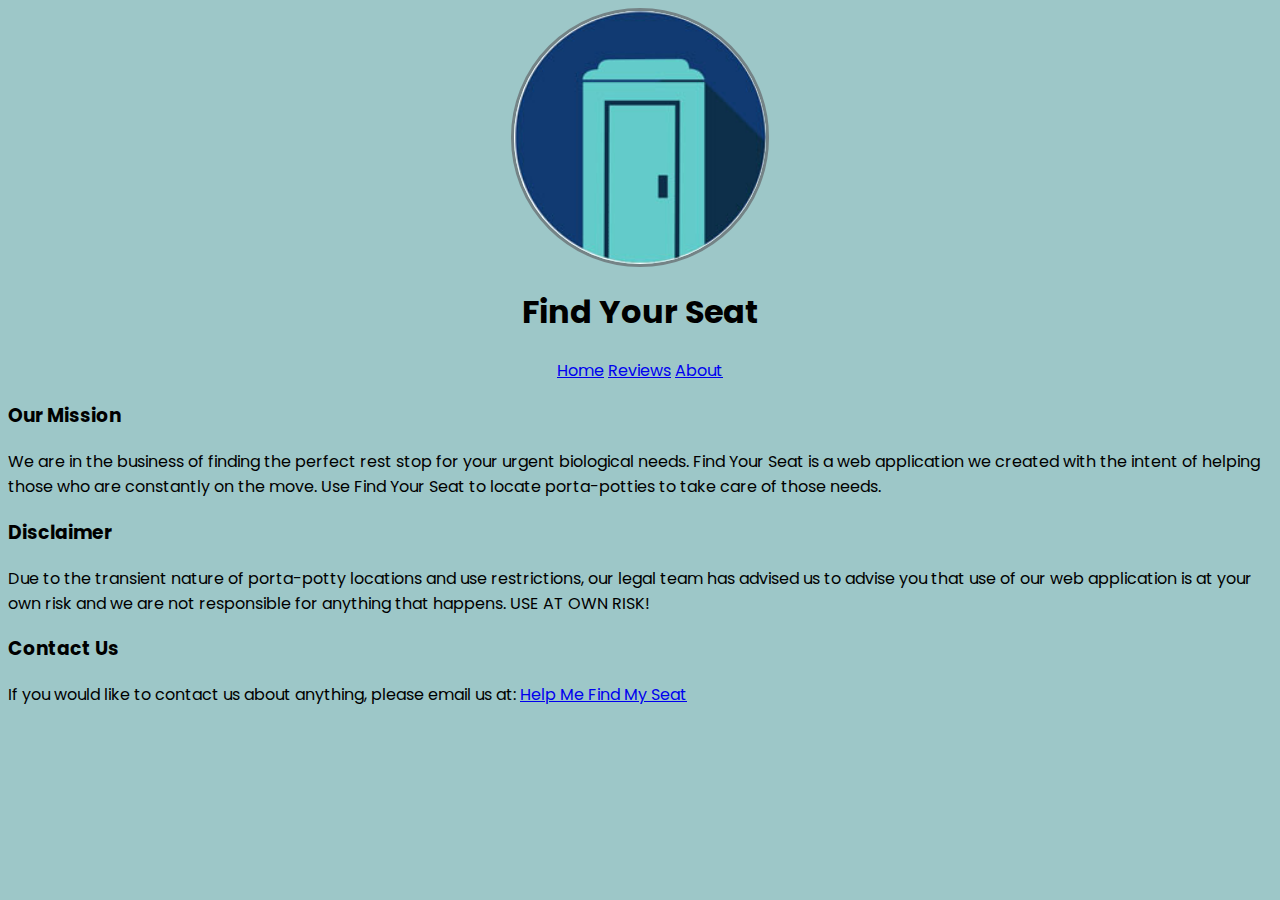
==== about.html @ 8546dede "initial CSS and HTML files for About page" ====
<!DOCTYPE html>
<html>
  <head>
    <link rel="stylesheet" type="text/css" href="style.css">
    <link href="https://fonts.googleapis.com/css?family=Poppins" rel="stylesheet">
  </head>
  <body>
    <header>
      <img src="images/pp_icon.jpg" alt="Porta Potty">
      <h1>Find Your Seat</h1>
      <nav>
        <div id = "index-nav">
          <a href = "index.html">Home</a>
          <a href = "reviews.html">Reviews</a>
          <a href = "about.html">About</a>
        </div>
      </nav>
    </header>
    <h3>Our Mission</h3>
    <p>We are in the business of finding the perfect rest stop for your urgent biological needs.  Find Your Seat is a web application we created with the intent of helping those who are constantly on the move.  Use Find Your Seat to locate porta-potties to take care of those needs.</p>
    <h3>Disclaimer</h3>
    <p>Due to the transient nature of porta-potty locations and use restrictions, our legal team has advised us to advise you that use of our web application is at your own risk and we are not responsible for anything that happens.  USE AT OWN RISK!</p>
    <h3>Contact Us</h3>
    <p>If you would like to contact us about anything, please email us at: <a href="mailto:findyourseat@email.com?Subject=Help%Me%Find%My%Seat"target="_top">Help Me Find My Seat</a></p>
  </body>
</html>
---- style.css ----
body {
  background-color: rgba(157, 199, 200, 1);
  font-family: "Poppins";
}

img {
  display: block;
  border-color: rgba(116, 131, 134, 1);
  border-style: solid;
  border-radius: 50%;
  margin: auto;
  width: 20%;
}

h1 {
  text-align: center;
}

nav {
  text-align: center;
}
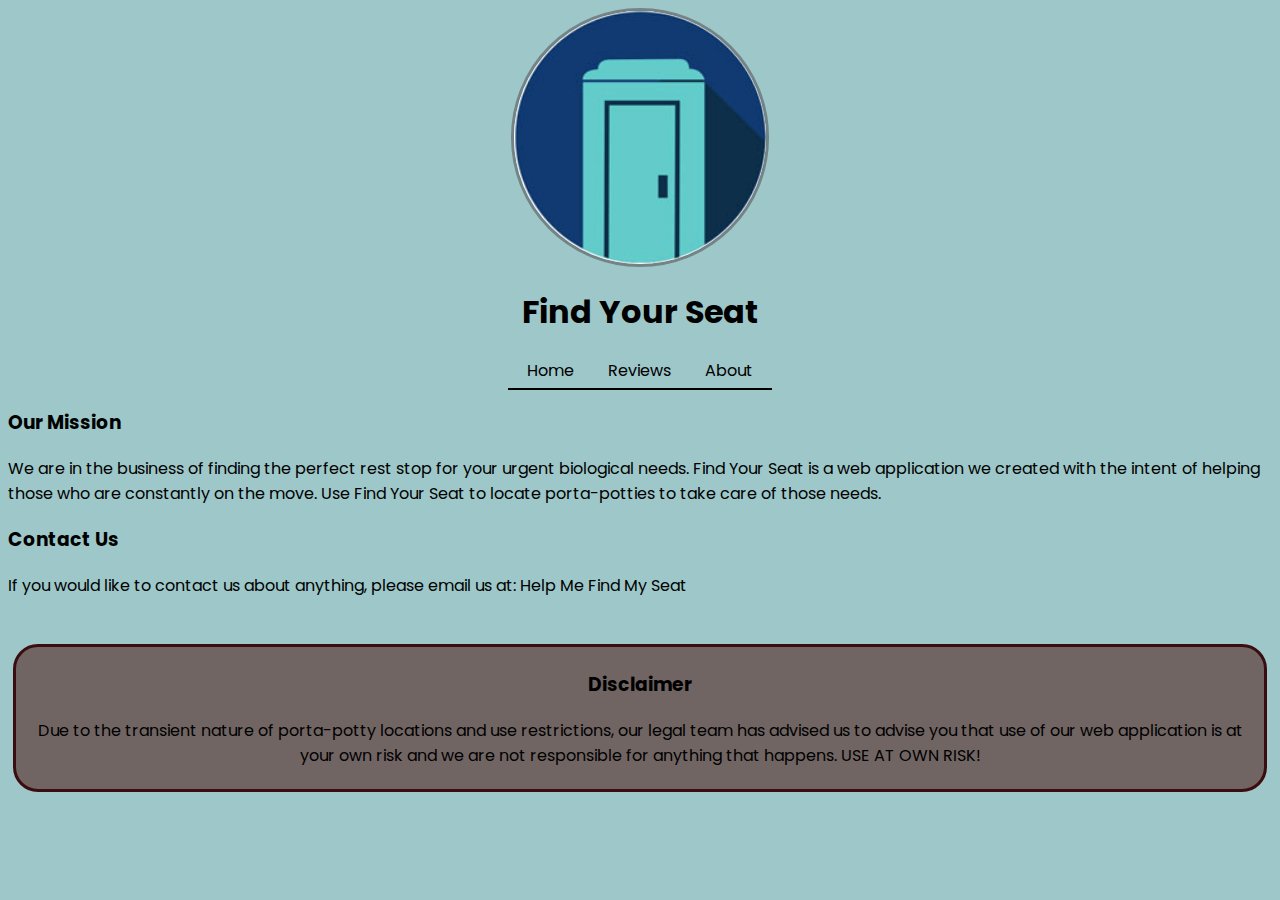
==== commit 5ba7ff47: "updated font location to css" ====
--- a/about.html
+++ b/about.html
@@ -1,12 +1,12 @@
 <!DOCTYPE html>
 <html>
   <head>
+    <title>Find Your Seat-About</title>
     <link rel="stylesheet" type="text/css" href="style.css">
-    <link href="https://fonts.googleapis.com/css?family=Poppins" rel="stylesheet">
   </head>
   <body>
     <header>
-      <img src="images/pp_icon.jpg" alt="Porta Potty">
+      <img id="tardis" src="images/pp_icon.jpg" alt="Porta Potty">
       <h1>Find Your Seat</h1>
       <nav>
         <div id = "index-nav">
@@ -18,9 +18,14 @@
     </header>
     <h3>Our Mission</h3>
     <p>We are in the business of finding the perfect rest stop for your urgent biological needs.  Find Your Seat is a web application we created with the intent of helping those who are constantly on the move.  Use Find Your Seat to locate porta-potties to take care of those needs.</p>
-    <h3>Disclaimer</h3>
-    <p>Due to the transient nature of porta-potty locations and use restrictions, our legal team has advised us to advise you that use of our web application is at your own risk and we are not responsible for anything that happens.  USE AT OWN RISK!</p>
     <h3>Contact Us</h3>
     <p>If you would like to contact us about anything, please email us at: <a href="mailto:findyourseat@email.com?Subject=Help%Me%Find%My%Seat"target="_top">Help Me Find My Seat</a></p>
+    <br>
   </body>
+  <footer>
+    <div id="disclaimer">
+      <h3>Disclaimer</h3>
+      <p>Due to the transient nature of porta-potty locations and use restrictions, our legal team has advised us to advise you that use of our web application is at your own risk and we are not responsible for anything that happens.  USE AT OWN RISK!</p>
+    </div>
+  </footer>
 </html>
--- a/style.css
+++ b/style.css
@@ -1,9 +1,12 @@
+
+@import url('https://fonts.googleapis.com/css?family=Poppins');
+
 body {
   background-color: rgba(157, 199, 200, 1);
   font-family: "Poppins";
 }
 
-img {
+#tardis {
   display: block;
   border-color: rgba(116, 131, 134, 1);
   border-style: solid;
@@ -16,6 +19,32 @@
   text-align: center;
 }
 
+a {
+  text-decoration: none;
+  color: black;
+}
+
+a:hover {
+  color: rgba(112, 101, 99, 1);
+
+}
+
 nav {
+  text-decoration: none;
   text-align: center;
+  word-spacing: 30px;
+  border-bottom: 2px solid rgb(0,0,0);
+  padding-bottom: 5px;
+  margin-left: 500px;
+  margin-right: 500px;
+  }
+
+#disclaimer {
+  text-align: center;
+  background-color: rgba(112, 101, 99, 1);
+  border-style: solid;
+  border-radius: 25px;
+  border-color: rgba(59, 13, 17, 1);
+  padding: 5px;
+  margin: 5px;
 }
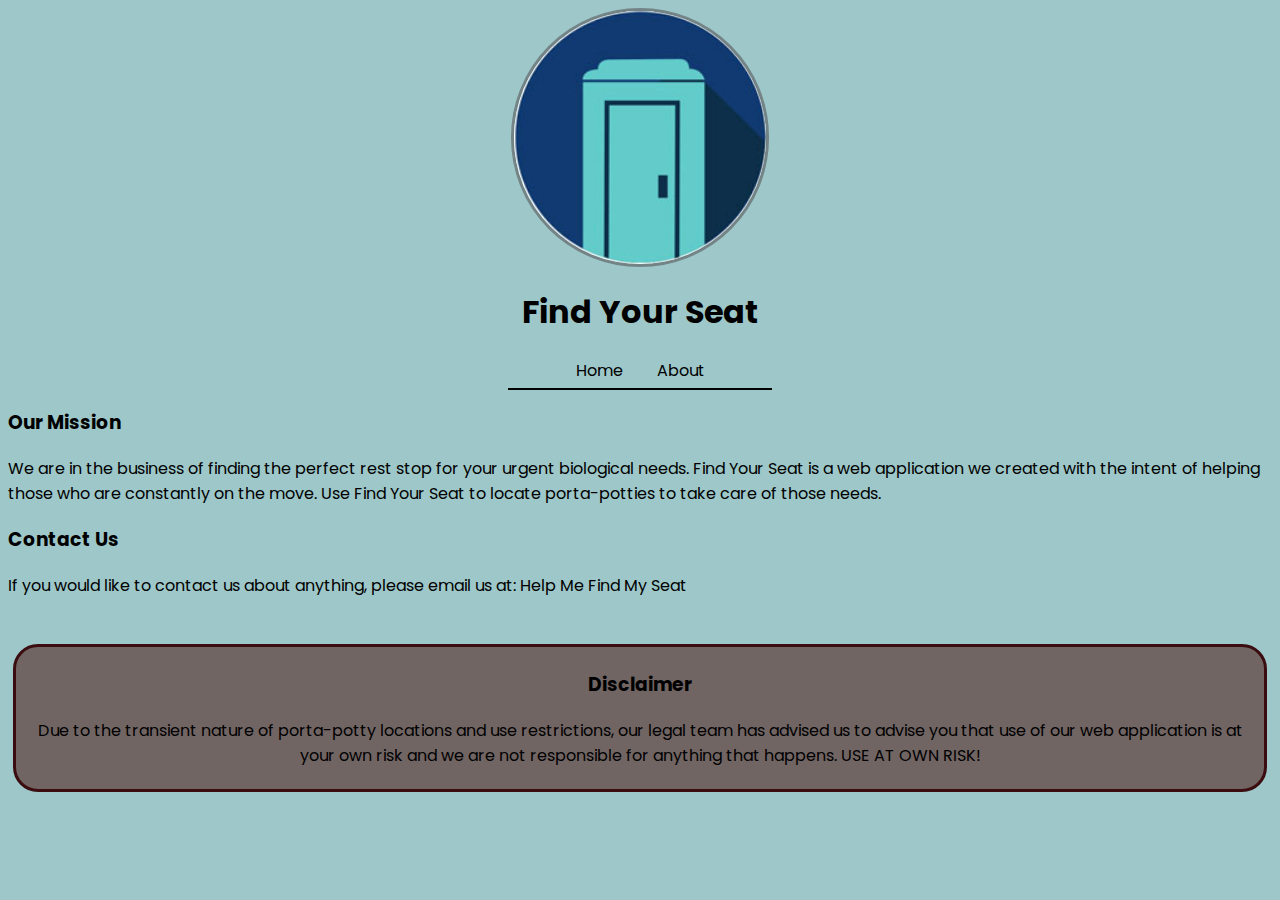
==== commit 26c44d13: "removed reviews.html from nav bar, changed title of form to name your seat, changed color of positio" ====
--- a/about.html
+++ b/about.html
@@ -3,6 +3,7 @@
   <head>
     <title>Find Your Seat-About</title>
     <link rel="stylesheet" type="text/css" href="style.css">
+
   </head>
   <body>
     <header>
@@ -11,13 +12,12 @@
       <nav>
         <div id = "index-nav">
           <a href = "index.html">Home</a>
-          <a href = "reviews.html">Reviews</a>
           <a href = "about.html">About</a>
         </div>
       </nav>
     </header>
     <h3>Our Mission</h3>
-    <p>We are in the business of finding the perfect rest stop for your urgent biological needs.  Find Your Seat is a web application we created with the intent of helping those who are constantly on the move.  Use Find Your Seat to locate porta-potties to take care of those needs.</p>
+    <p id ="mission" >We are in the business of finding the perfect rest stop for your urgent biological needs.  Find Your Seat is a web application we created with the intent of helping those who are constantly on the move.  Use Find Your Seat to locate porta-potties to take care of those needs.</p>
     <h3>Contact Us</h3>
     <p>If you would like to contact us about anything, please email us at: <a href="mailto:findyourseat@email.com?Subject=Help%Me%Find%My%Seat"target="_top">Help Me Find My Seat</a></p>
     <br>
--- a/style.css
+++ b/style.css
@@ -1,6 +1,5 @@
-
 @import url('https://fonts.googleapis.com/css?family=Poppins');
-
+@import "transitions.css";
 body {
   background-color: rgba(157, 199, 200, 1);
   font-family: "Poppins";
@@ -15,13 +14,63 @@
   width: 20%;
 }
 
+.ratingScale:not(old){
+  display        : inline-block;
+  width          : 7.5em;
+  height         : 1.5em;
+  overflow       : hidden;
+  vertical-align : bottom;
+}
+
+.ratingScale:not(old) > input{
+  margin-right : -100%;
+  opacity      : 0;
+}
+
+.ratingScale:not(old) > label{
+  display         : block;
+  float           : right;
+  position        : relative;
+  background      : url('images/Household-Toilet-on-icon.png');
+  background-size : contain;
+}
+
+.ratingScale:not(old) > label:before{
+  content         : '';
+  display         : block;
+  width           : 1.5em;
+  height          : 1.5em;
+  background      : url('images/Household-Toilet-Pan.ico');
+  background-size : contain;
+  opacity         : 0;
+  transition      : opacity 0.2s linear;
+}
+
+.ratingScale:not(old) > label:hover:before,
+.ratingScale:not(old) > label:hover ~ label:before,
+.ratingScale:not(:hover) > :checked ~ label:before{
+  opacity : 1;
+}
+
 h1 {
   text-align: center;
+}
+
+#position1, #position2 {
+  color: rgb(211,211,211);
+
+}
+
+#mission {
+  justify-content: center;
 }
 
 a {
   text-decoration: none;
   color: black;
+}
+#mapinfo {
+  text-align: center;
 }
 
 a:hover {
@@ -39,6 +88,7 @@
   margin-right: 500px;
   }
 
+
 #disclaimer {
   text-align: center;
   background-color: rgba(112, 101, 99, 1);
@@ -48,3 +98,60 @@
   padding: 5px;
   margin: 5px;
 }
+
+.pottyList {
+  list-style: none;
+}
+
+.pottyList:hover {
+  color: rgba(112, 101, 99, 1);
+}
+
+#forDisplay {
+  display:flex;
+}
+
+#tableTitle {
+  font-size: 1.5em;
+  font-weight: bold;
+  text-shadow: 1px 1px rgba(112, 101, 99, 1);
+}
+
+#displayList {
+  width: 38%;
+  margin-left: 180px;
+}
+
+#spanTitle {
+  font-size: 1.5em;
+  font-weight: bold;
+  text-shadow: 1px 1px rgba(112, 101, 99, 1);
+}
+
+table {
+  border-radius: 35px;
+  border: 1px rgba(59, 13, 17, 1);
+  background-color: rgba(255, 255, 255, 0.3);
+  padding: 15px;
+  width: 100%;
+  animation: tableTrans 1.0s linear;
+}
+
+td {
+  padding: 10px;
+}
+
+#map_holder {
+  width: 80%;
+  margin: 0 auto;
+  border-radius: 15px;
+  margin-bottom: 15px;
+  margin-top: 5px;
+  animation: tableTrans 2.0s linear;
+}
+
+#mapDirections {
+  color: rgba(112, 101, 99, 1);
+  text-align: center;
+  margin-bottom: 2px;
+}
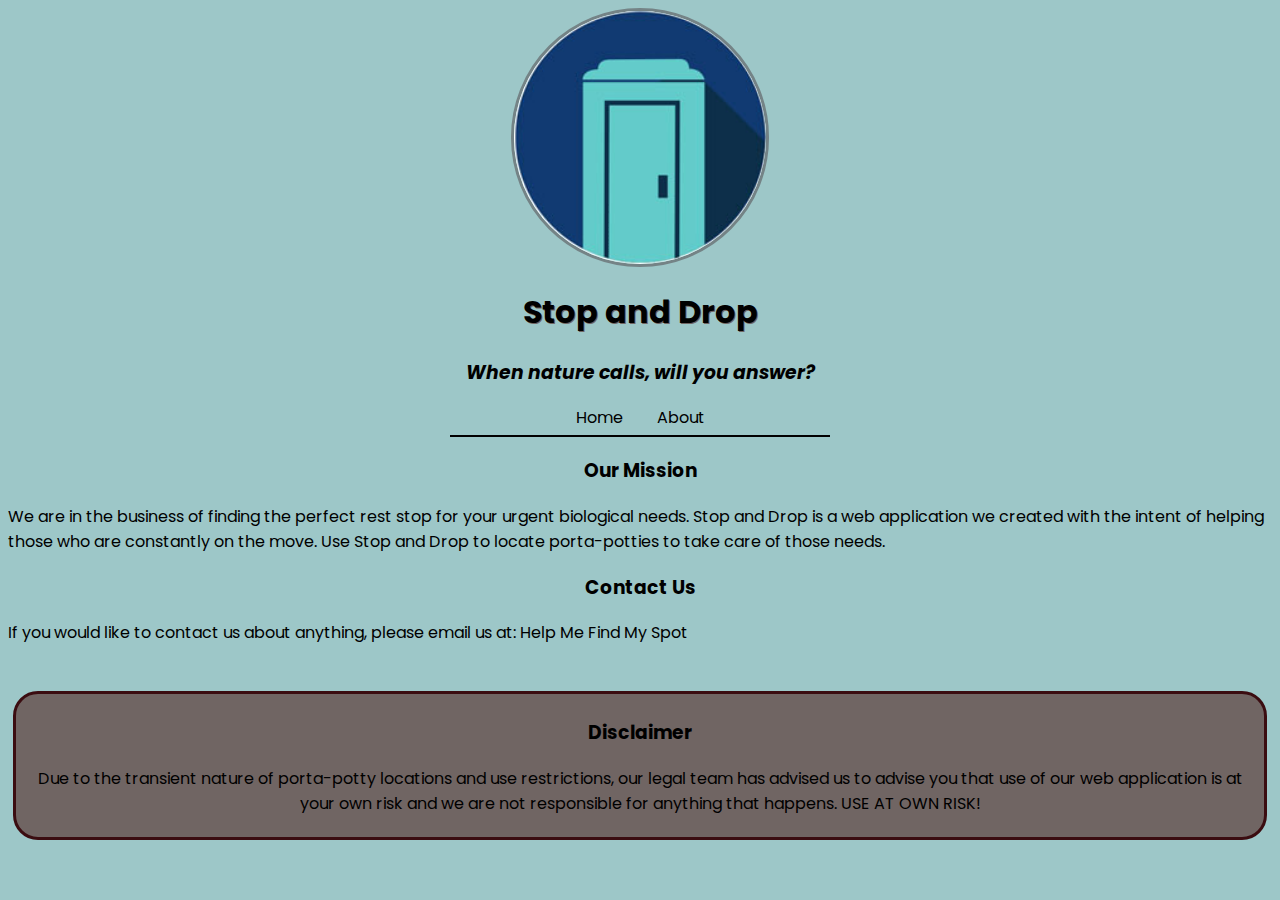
==== commit d950f90c: "updated name of site. Updated css and html files to reflect new site name." ====
--- a/about.html
+++ b/about.html
@@ -1,14 +1,15 @@
 <!DOCTYPE html>
 <html>
   <head>
-    <title>Find Your Seat-About</title>
+    <title>About</title>
     <link rel="stylesheet" type="text/css" href="style.css">
 
   </head>
   <body>
     <header>
       <img id="tardis" src="images/pp_icon.jpg" alt="Porta Potty">
-      <h1>Find Your Seat</h1>
+      <h1>Stop and Drop</h1>
+      <h3><i>When nature calls, will you answer?</i></h3>
       <nav>
         <div id = "index-nav">
           <a href = "index.html">Home</a>
@@ -17,9 +18,9 @@
       </nav>
     </header>
     <h3>Our Mission</h3>
-    <p id ="mission" >We are in the business of finding the perfect rest stop for your urgent biological needs.  Find Your Seat is a web application we created with the intent of helping those who are constantly on the move.  Use Find Your Seat to locate porta-potties to take care of those needs.</p>
+    <p id ="mission" >We are in the business of finding the perfect rest stop for your urgent biological needs.  Stop and Drop is a web application we created with the intent of helping those who are constantly on the move.  Use Stop and Drop to locate porta-potties to take care of those needs.</p>
     <h3>Contact Us</h3>
-    <p>If you would like to contact us about anything, please email us at: <a href="mailto:findyourseat@email.com?Subject=Help%Me%Find%My%Seat"target="_top">Help Me Find My Seat</a></p>
+    <p>If you would like to contact us about anything, please email us at: <a href="mailto:stopanddrop@email.com?Subject=Help%Me%Find%My%Spot"target="_top">Help Me Find My Spot</a></p>
     <br>
   </body>
   <footer>
--- a/style.css
+++ b/style.css
@@ -14,6 +14,9 @@
   width: 20%;
 }
 
+h3 {
+  text-align: center;
+}
 .ratingScale:not(old){
   display        : inline-block;
   width          : 7.5em;
@@ -54,6 +57,7 @@
 
 h1 {
   text-align: center;
+  text-shadow: 1px 1px rgba(112, 101, 99, 1);
 }
 
 #position1, #position2 {
@@ -84,8 +88,8 @@
   word-spacing: 30px;
   border-bottom: 2px solid rgb(0,0,0);
   padding-bottom: 5px;
-  margin-left: 500px;
-  margin-right: 500px;
+  margin-left: 35%;
+  margin-right: 35%;
   }
 
 
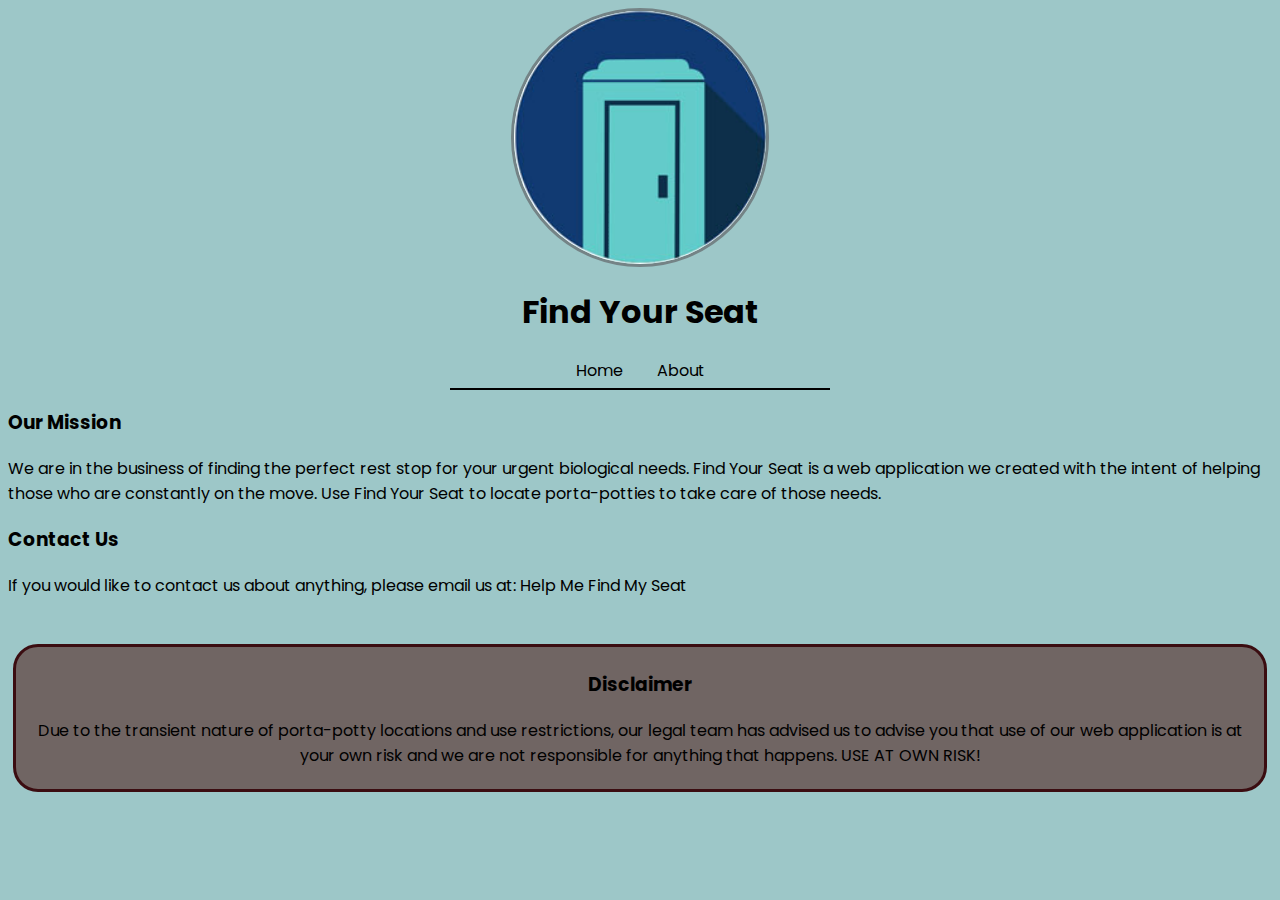
==== commit be9f2dbf: "brush strokes" ====
--- a/about.html
+++ b/about.html
@@ -1,26 +1,26 @@
 <!DOCTYPE html>
 <html>
   <head>
-    <title>About</title>
+    <title>Find Your Seat-About</title>
     <link rel="stylesheet" type="text/css" href="style.css">
 
   </head>
   <body>
     <header>
       <img id="tardis" src="images/pp_icon.jpg" alt="Porta Potty">
-      <h1>Stop and Drop</h1>
-      <h3><i>When nature calls, will you answer?</i></h3>
+      <h1>Find Your Seat</h1>
       <nav>
         <div id = "index-nav">
           <a href = "index.html">Home</a>
           <a href = "about.html">About</a>
         </div>
+        <div id = "border-line"></div>
       </nav>
-    </header>
+  </header>
     <h3>Our Mission</h3>
-    <p id ="mission" >We are in the business of finding the perfect rest stop for your urgent biological needs.  Stop and Drop is a web application we created with the intent of helping those who are constantly on the move.  Use Stop and Drop to locate porta-potties to take care of those needs.</p>
+    <p id ="mission" >We are in the business of finding the perfect rest stop for your urgent biological needs.  Find Your Seat is a web application we created with the intent of helping those who are constantly on the move.  Use Find Your Seat to locate porta-potties to take care of those needs.</p>
     <h3>Contact Us</h3>
-    <p>If you would like to contact us about anything, please email us at: <a href="mailto:stopanddrop@email.com?Subject=Help%Me%Find%My%Spot"target="_top">Help Me Find My Spot</a></p>
+    <p>If you would like to contact us about anything, please email us at: <a href="mailto:findyourseat@email.com?Subject=Help%Me%Find%My%Seat"target="_top">Help Me Find My Seat</a></p>
     <br>
   </body>
   <footer>
--- a/style.css
+++ b/style.css
@@ -14,9 +14,6 @@
   width: 20%;
 }
 
-h3 {
-  text-align: center;
-}
 .ratingScale:not(old){
   display        : inline-block;
   width          : 7.5em;
@@ -57,12 +54,6 @@
 
 h1 {
   text-align: center;
-  text-shadow: 1px 1px rgba(112, 101, 99, 1);
-}
-
-#position1, #position2 {
-  color: rgb(211,211,211);
-
 }
 
 #mission {
@@ -90,8 +81,18 @@
   padding-bottom: 5px;
   margin-left: 35%;
   margin-right: 35%;
+  min-width:165px;
   }
 
+/*#border-line {
+  border-bottom: 2px solid rgb(0,0,0);
+  width: 100%;
+  border: black 1px solid;
+  position: relative;
+  display: block;
+  margin-left: 50%;
+  margin-right: 50%;
+}*/
 
 #disclaimer {
   text-align: center;
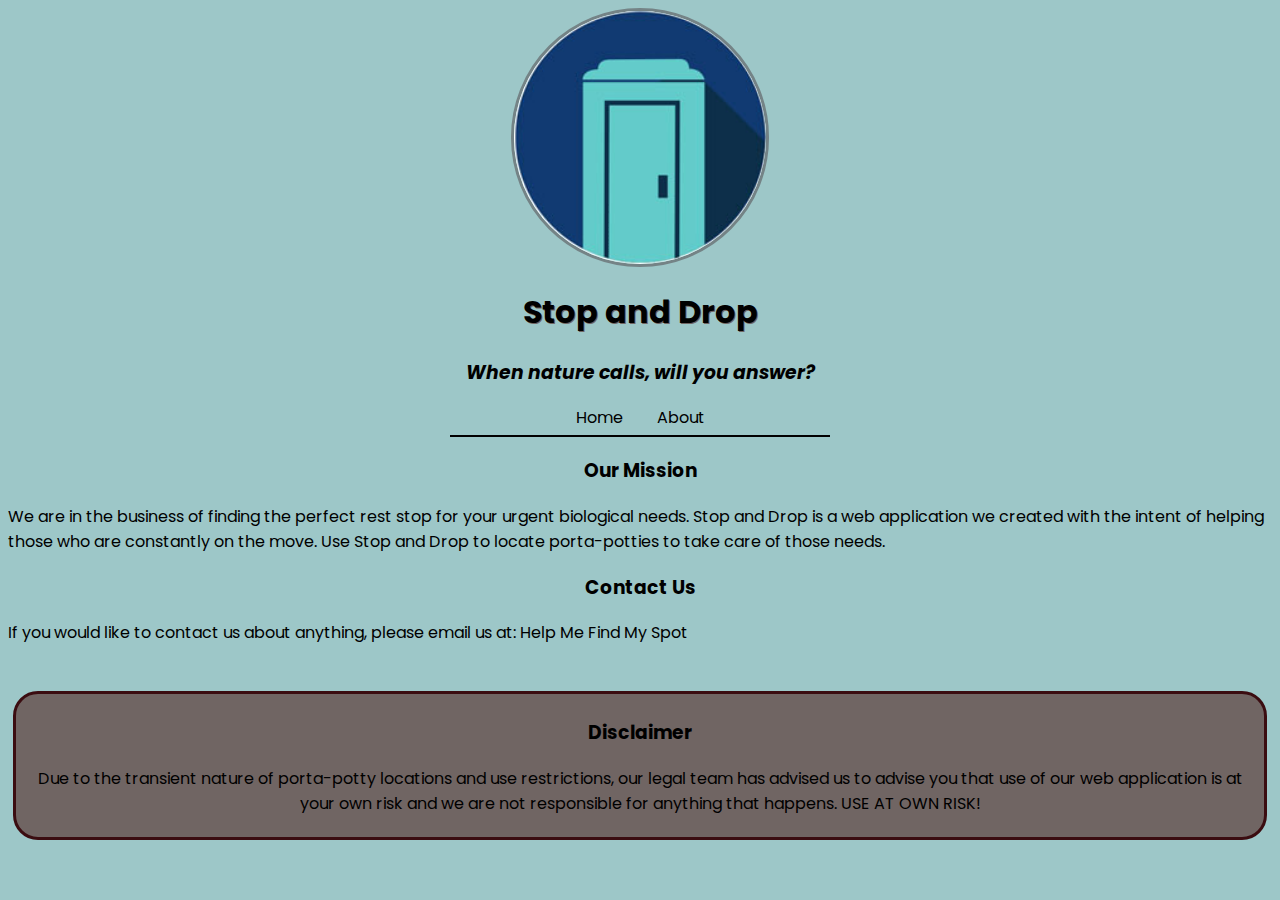
==== commit 784827f2: "cleaning up indentation and code" ====
--- a/about.html
+++ b/about.html
@@ -1,26 +1,25 @@
 <!DOCTYPE html>
 <html>
   <head>
-    <title>Find Your Seat-About</title>
+    <title>About</title>
     <link rel="stylesheet" type="text/css" href="style.css">
-
   </head>
   <body>
     <header>
       <img id="tardis" src="images/pp_icon.jpg" alt="Porta Potty">
-      <h1>Find Your Seat</h1>
+      <h1>Stop and Drop</h1>
+      <h3><i>When nature calls, will you answer?</i></h3>
       <nav>
         <div id = "index-nav">
           <a href = "index.html">Home</a>
           <a href = "about.html">About</a>
         </div>
-        <div id = "border-line"></div>
       </nav>
-  </header>
+    </header>
     <h3>Our Mission</h3>
-    <p id ="mission" >We are in the business of finding the perfect rest stop for your urgent biological needs.  Find Your Seat is a web application we created with the intent of helping those who are constantly on the move.  Use Find Your Seat to locate porta-potties to take care of those needs.</p>
+    <p id ="mission" >We are in the business of finding the perfect rest stop for your urgent biological needs.  Stop and Drop is a web application we created with the intent of helping those who are constantly on the move.  Use Stop and Drop to locate porta-potties to take care of those needs.</p>
     <h3>Contact Us</h3>
-    <p>If you would like to contact us about anything, please email us at: <a href="mailto:findyourseat@email.com?Subject=Help%Me%Find%My%Seat"target="_top">Help Me Find My Seat</a></p>
+    <p>If you would like to contact us about anything, please email us at: <a href="mailto:stopanddrop@email.com?Subject=Help%Me%Find%My%Spot"target="_top">Help Me Find My Spot</a></p>
     <br>
   </body>
   <footer>
--- a/style.css
+++ b/style.css
@@ -1,5 +1,6 @@
 @import url('https://fonts.googleapis.com/css?family=Poppins');
 @import "transitions.css";
+
 body {
   background-color: rgba(157, 199, 200, 1);
   font-family: "Poppins";
@@ -12,6 +13,10 @@
   border-radius: 50%;
   margin: auto;
   width: 20%;
+}
+
+h3 {
+  text-align: center;
 }
 
 .ratingScale:not(old){
@@ -54,6 +59,11 @@
 
 h1 {
   text-align: center;
+  text-shadow: 1px 1px rgba(112, 101, 99, 1);
+}
+
+#position1, #position2 {
+  color: rgb(211,211,211);
 }
 
 #mission {
@@ -64,13 +74,13 @@
   text-decoration: none;
   color: black;
 }
+
 #mapinfo {
   text-align: center;
 }
 
 a:hover {
   color: rgba(112, 101, 99, 1);
-
 }
 
 nav {
@@ -81,18 +91,7 @@
   padding-bottom: 5px;
   margin-left: 35%;
   margin-right: 35%;
-  min-width:165px;
-  }
-
-/*#border-line {
-  border-bottom: 2px solid rgb(0,0,0);
-  width: 100%;
-  border: black 1px solid;
-  position: relative;
-  display: block;
-  margin-left: 50%;
-  margin-right: 50%;
-}*/
+}
 
 #disclaimer {
   text-align: center;
@@ -137,13 +136,14 @@
   border-radius: 35px;
   border: 1px rgba(59, 13, 17, 1);
   background-color: rgba(255, 255, 255, 0.3);
-  padding: 15px;
+  margin-right: 180px;
   width: 100%;
   animation: tableTrans 1.0s linear;
 }
 
 td {
-  padding: 10px;
+  padding-left: 25px;
+  padding-right: 25px;
 }
 
 #map_holder {
@@ -160,3 +160,15 @@
   text-align: center;
   margin-bottom: 2px;
 }
+
+#gottaGo {
+  font-size: 20px;
+  text-align: center;
+  text-shadow: 1px 1px rgba(112, 101, 99, 1);
+  margin-top: 75px;
+  height: 120px;
+}
+
+#displayTable {
+  margin-right: 180px;
+}
